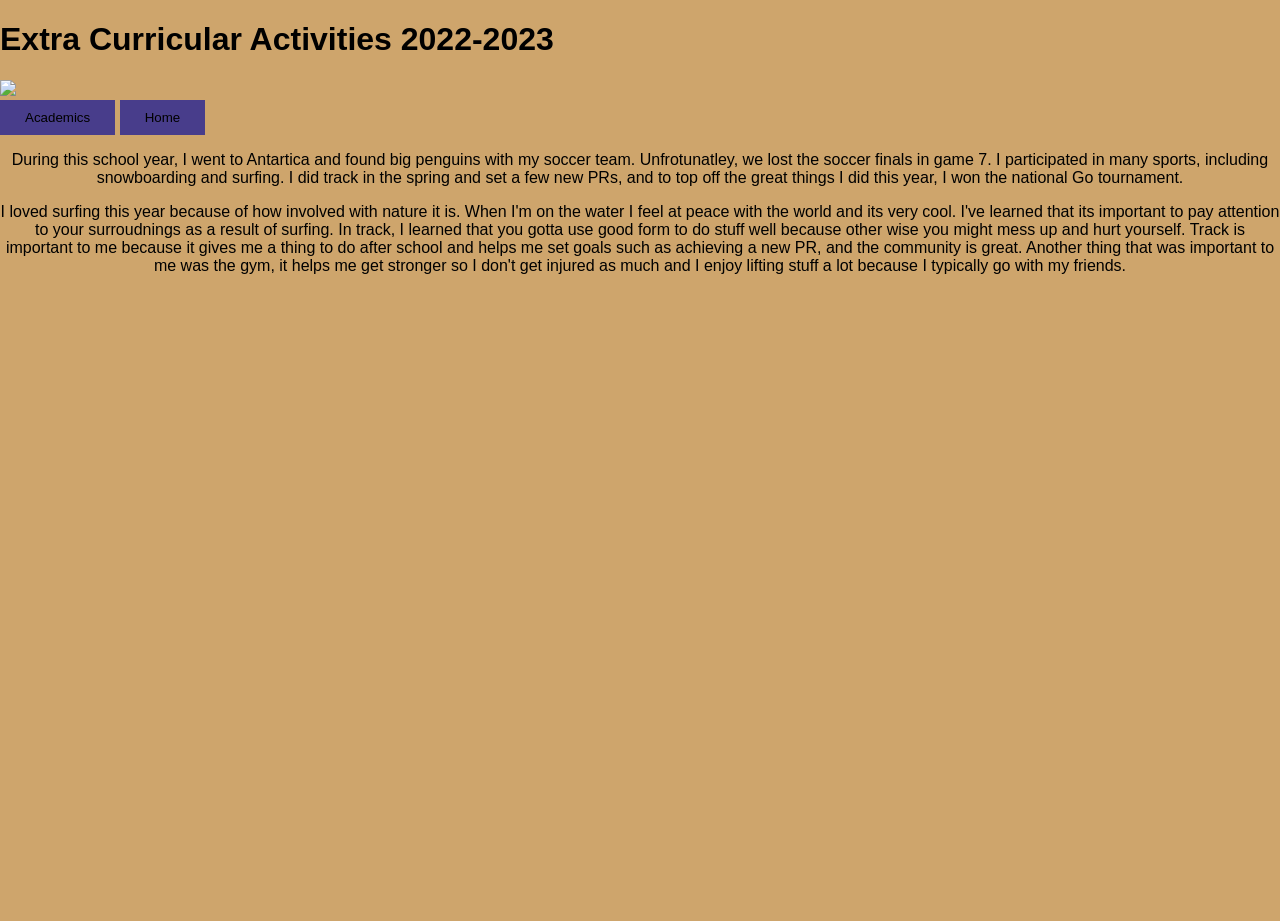
==== extracurriculars.html @ c19abaeb "Add files via upload" ====
<!DOCTYPE html>
<html>
<head>
	<title>Non-Academics</title>
	<link rel="stylesheet" href = "style.css">
</head>

<h1>Extra Curricular Activities 2022-2023</h1>


<body>
           <img src = "Collage.jpg">
<br>
<a href = "academics.html"><button>Academics</button></a>
<a href = "Website.html"><button>Home</button></a>

	<p>During this school year, I went to Antartica and found big penguins with my soccer team. Unfrotunatley, we lost the soccer finals in game 7. I participated in many sports, including snowboarding and surfing. I did track in the spring and set a few new PRs, and to top off the great things I did this year, I won the national Go tournament. </p>

           <p>I loved surfing this year because of how involved with nature it is. When I'm on the water I feel at peace with the world and its very cool. I've learned that its important to pay attention to your surroudnings as a result of surfing. In track, I learned that you gotta use good form to do stuff well because other wise you might mess up and hurt yourself. Track is important to me because it gives me a thing to do after school and helps me set goals such as achieving a new PR, and the community is great. Another thing that was important to me was the gym, it helps me get stronger so I don't get injured as much and I enjoy lifting stuff a lot because I typically go with my friends. </p>

	
</body>

</html>
---- style.css ----
body, html {
  background-color: #CEA56C;
  height: 100%;
  margin: 0;
  font-family: Arial, Helvetica, sans-serif;
}

.hero-image {
  background-image: linear-gradient(rgba(0, 0, 0, 0.5), rgba(0, 0, 0, 0.5)), url("dinosaur.jpg");
  height: 40%;
  background-position: center;
  background-repeat: no-repeat;
  background-size: cover;
  position: relative;
}

.hero-text {
  text-align: center;
  position: absolute;
  top: 50%;
  left: 50%;
  transform: translate(-50%, -50%);
  color: white;
}

button {
  border: none;
  outline: 100;
  display: inline-block;
  padding: 10px 25px;
  color: black;
  background-color: darkslateblue;
  text-align: center;
  cursor: pointer;
}

button:hover {
  background-color: #555;
  color: white;
}

p {
  text-align: center;
}
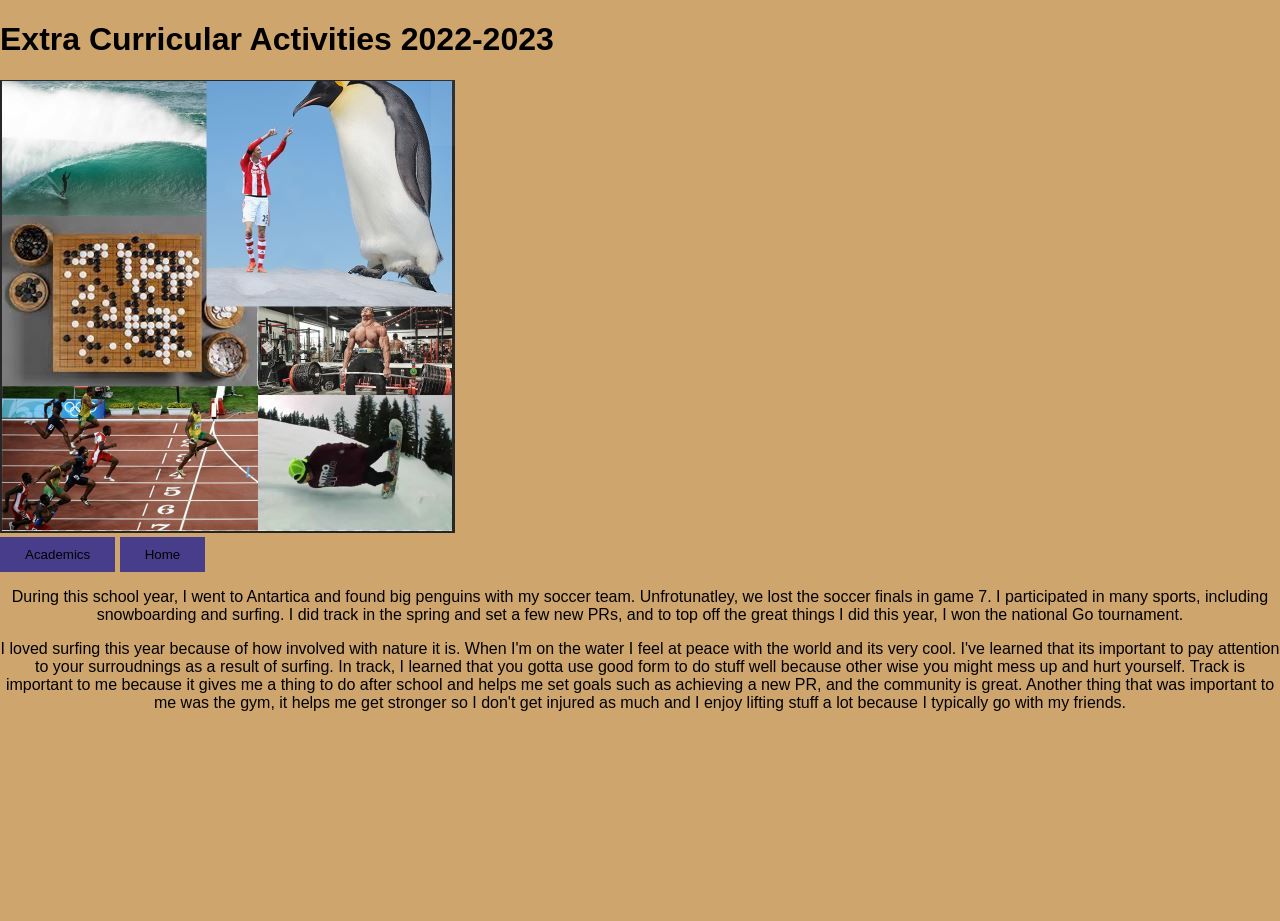
==== commit 80e4a491: "Update extracurriculars.html" ====
--- a/extracurriculars.html
+++ b/extracurriculars.html
@@ -9,10 +9,10 @@
 
 
 <body>
-           <img src = "Collage.jpg">
+           <img src = "Collage.JPG">
 <br>
 <a href = "academics.html"><button>Academics</button></a>
-<a href = "Website.html"><button>Home</button></a>
+<a href = "index.html"><button>Home</button></a>
 
 	<p>During this school year, I went to Antartica and found big penguins with my soccer team. Unfrotunatley, we lost the soccer finals in game 7. I participated in many sports, including snowboarding and surfing. I did track in the spring and set a few new PRs, and to top off the great things I did this year, I won the national Go tournament. </p>
 
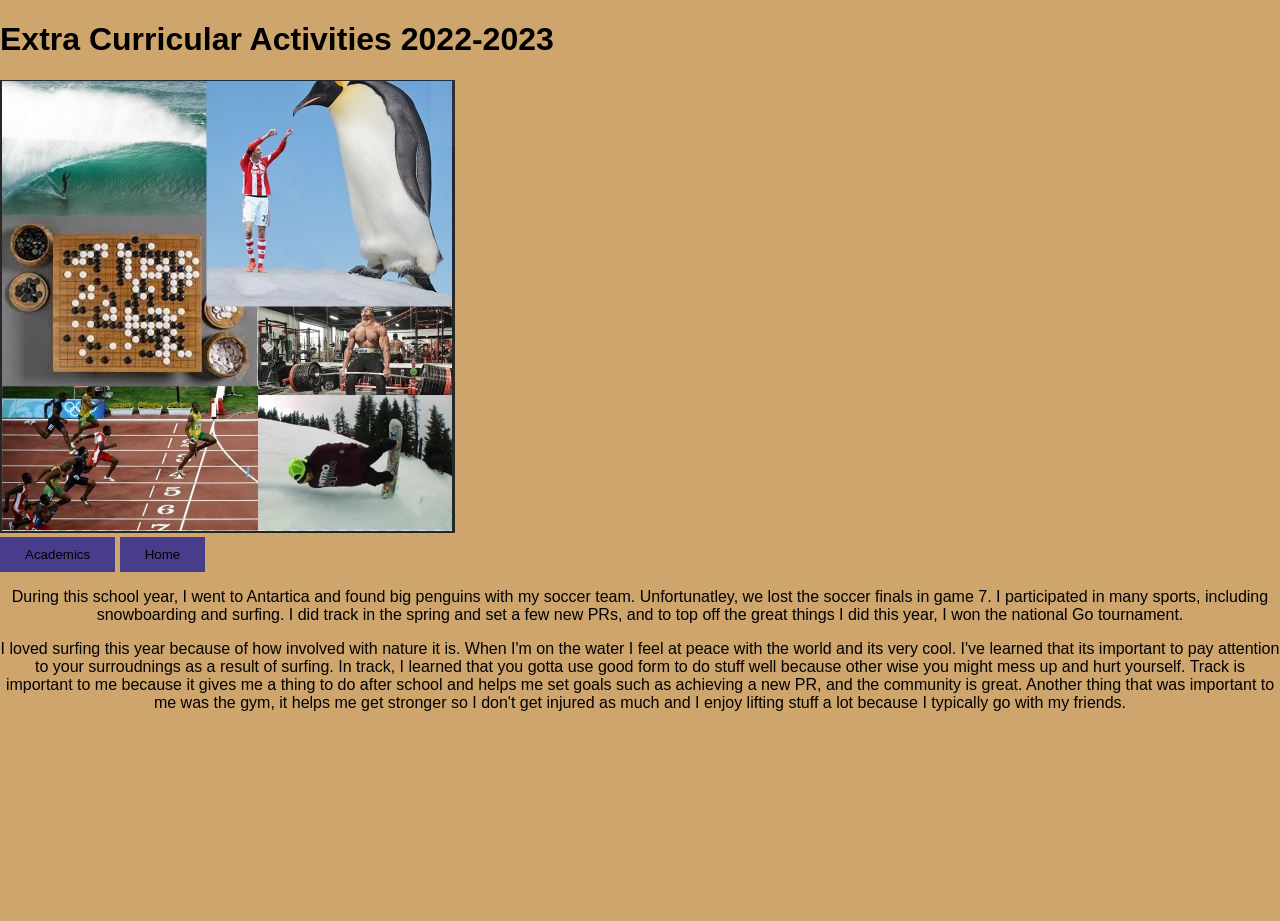
==== commit 11c880f3: "Update extracurriculars.html" ====
--- a/extracurriculars.html
+++ b/extracurriculars.html
@@ -14,7 +14,7 @@
 <a href = "academics.html"><button>Academics</button></a>
 <a href = "index.html"><button>Home</button></a>
 
-	<p>During this school year, I went to Antartica and found big penguins with my soccer team. Unfrotunatley, we lost the soccer finals in game 7. I participated in many sports, including snowboarding and surfing. I did track in the spring and set a few new PRs, and to top off the great things I did this year, I won the national Go tournament. </p>
+	<p>During this school year, I went to Antartica and found big penguins with my soccer team. Unfortunatley, we lost the soccer finals in game 7. I participated in many sports, including snowboarding and surfing. I did track in the spring and set a few new PRs, and to top off the great things I did this year, I won the national Go tournament. </p>
 
            <p>I loved surfing this year because of how involved with nature it is. When I'm on the water I feel at peace with the world and its very cool. I've learned that its important to pay attention to your surroudnings as a result of surfing. In track, I learned that you gotta use good form to do stuff well because other wise you might mess up and hurt yourself. Track is important to me because it gives me a thing to do after school and helps me set goals such as achieving a new PR, and the community is great. Another thing that was important to me was the gym, it helps me get stronger so I don't get injured as much and I enjoy lifting stuff a lot because I typically go with my friends. </p>
 
